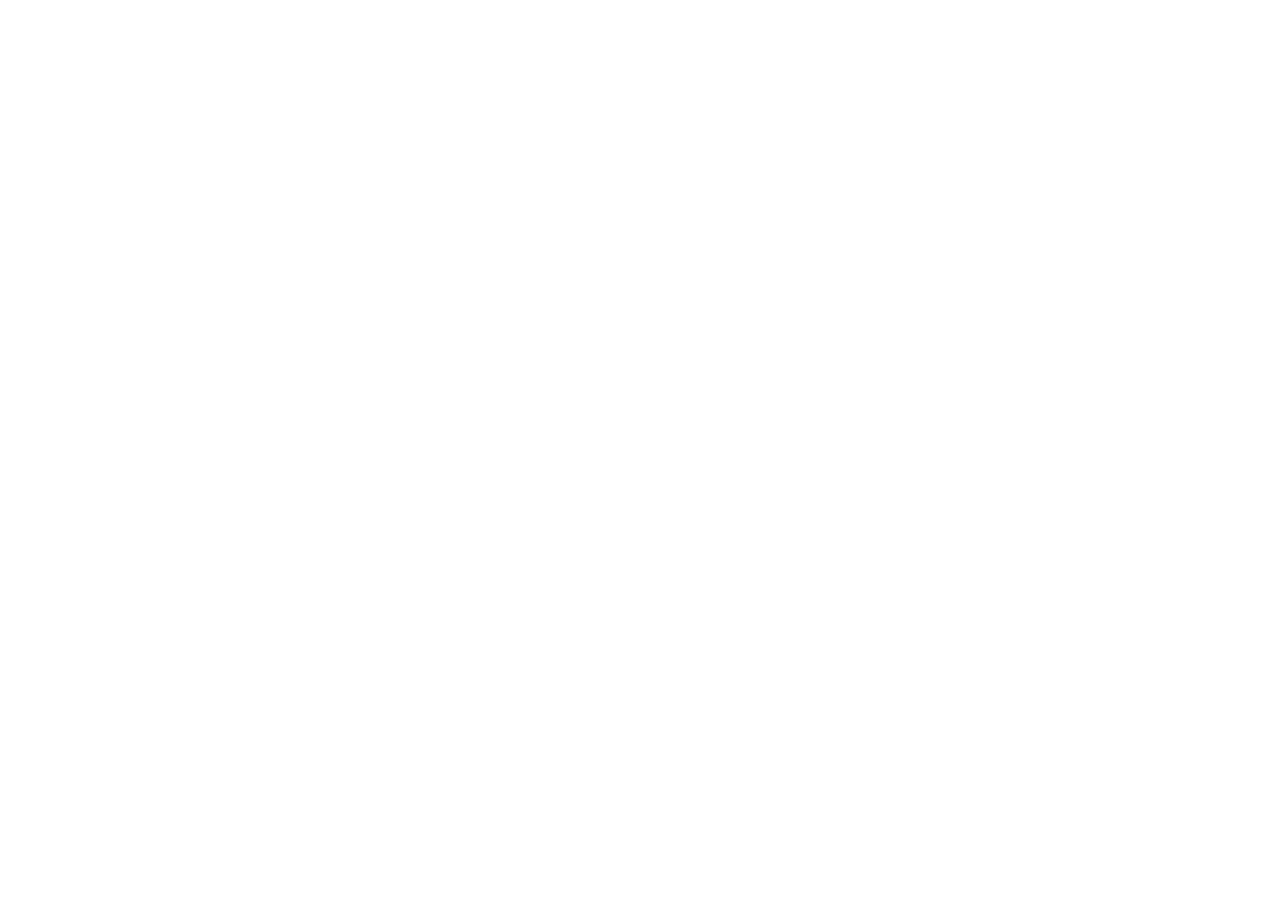
==== timeline/index.html @ 85aa08c3 "relative url fixes for github page" ====
<!DOCTYPE html>
<html>
    <head>
        <meta charset="utf-8" />
        <title>Timeline Portfolio | Tutorialzine Demo</title>

        <!-- The default timeline stylesheet -->
        <link rel="stylesheet" href="assets/css/timeline.css" />
        <!-- Our customizations to the theme -->
        <link rel="stylesheet" href="assets/css/styles.css" />

        <!-- Google Fonts -->
        <link rel="stylesheet" href="http://fonts.googleapis.com/css?family=Dancing+Script|Antic+Slab" />

        <!--[if lt IE 9]>
          <script src="http://html5shiv.googlecode.com/svn/trunk/html5.js"></script>
        <![endif]-->
    </head>

    <body>

		<div id="timeline">
			<!-- Timeline.js will genereate the markup here -->
		</div>

        <!-- JavaScript includes - jQuery, turn.js and our own script.js -->
		<script src="../js/jquery-1.7.2.min.js"></script>
		<script src="assets/js/timeline-min.js"></script>
		<script type="text/javascript">
            $(function(){

                var timeline = new VMM.Timeline();
                timeline.init("../json/milestones.json");

            });
        </script>

    </body>
</html>
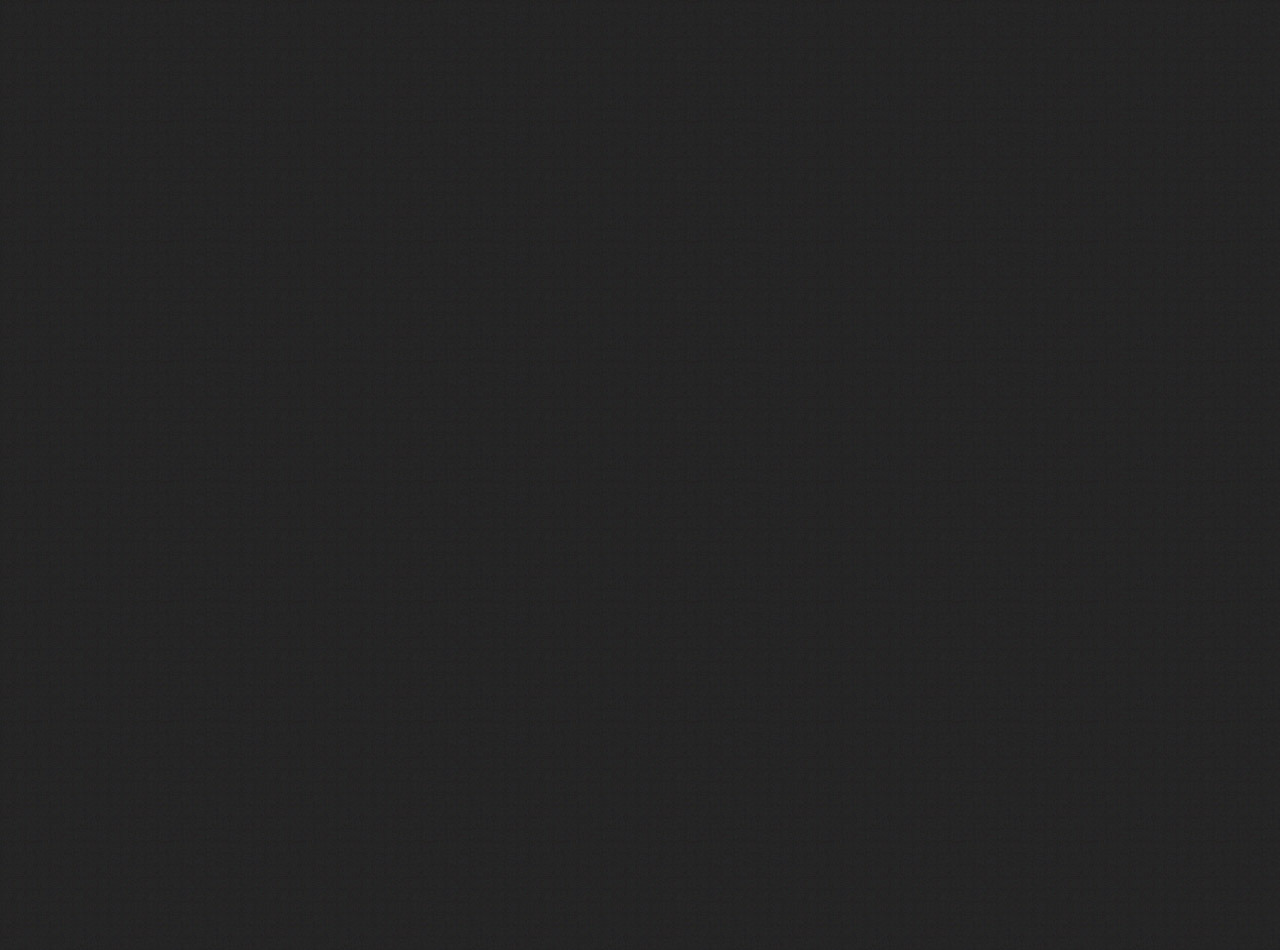
==== commit 72d8eb93: "center doen bottom, key shortcuts for milestones, up and down for slides, graph button fixes" ====
--- a/timeline/index.html
+++ b/timeline/index.html
@@ -27,10 +27,25 @@
 		<script src="../js/jquery-1.7.2.min.js"></script>
 		<script src="assets/js/timeline-min.js"></script>
 		<script type="text/javascript">
-            $(function(){
 
-                var timeline = new VMM.Timeline();
-                timeline.init("../json/milestones.json");
+        $(function(){
+
+            var timeline = new VMM.Timeline();
+            timeline.init("../json/milestones.json");
+
+            $(document).keyup(function(e){
+                if( e.keyCode == 37 || e.keyCode == 39){
+                    if ( e.keyCode == 37 ){
+                      VMM.fireEvent(".nav-previous","click", this.onPrevClick);
+                    }else if(e.keyCode == 39){
+                      VMM.fireEvent(".nav-next","click", this.onNextClick);
+                    }else{
+                      return;
+                    }
+                }else{
+                return;
+                }
+              });
 
             });
         </script>
--- a/timeline/assets/css/timeline.css
+++ b/timeline/assets/css/timeline.css
@@ -0,0 +1,137 @@
+#timeline h1,#timeline h2,#timeline h3,#timeline h4,#timeline h5,#timeline h6,#timeline p,#timeline blockquote,#timeline pre,#timeline a,#timeline abbr,#timeline acronym,#timeline address,#timeline cite,#timeline code,#timeline del,#timeline dfn,#timeline em,#timeline img,#timeline q,#timeline s,#timeline samp,#timeline small,#timeline strike,#timeline strong,#timeline sub,#timeline sup,#timeline tt,#timeline var,#timeline dd,#timeline dl,#timeline dt,#timeline li,#timeline ol,#timeline ul,#timeline fieldset,#timeline form,#timeline label,#timeline legend,#timeline button,#timeline table,#timeline caption,#timeline tbody,#timeline tfoot,#timeline thead,#timeline tr,#timeline th,#timeline td{margin:0;padding:0;border:0;font-weight:normal;font-style:normal;font-size:100%;line-height:1;font-family:inherit;}
+#timeline table{border-collapse:collapse;border-spacing:0;}
+#timeline ol,#timeline ul{list-style:none;}
+#timeline q:before,#timeline q:after,#timeline blockquote:before,#timeline blockquote:after{content:"";}
+#timeline a:focus{outline:thin dotted;}
+#timeline a:hover,#timeline a:active{outline:0;}
+#timeline article,#timeline aside,#timeline details,#timeline figcaption,#timeline figure,#timeline footer,#timeline header,#timeline hgroup,#timeline nav,#timeline section{display:block;}
+#timeline audio,#timeline canvas,#timeline video{display:inline-block;*display:inline;*zoom:1;}
+#timeline audio:not([controls]){display:none;}
+#timeline sub,#timeline sup{font-size:75%;line-height:0;position:relative;vertical-align:baseline;}
+#timeline sup{top:-0.5em;}
+#timeline sub{bottom:-0.25em;}
+#timeline img{border:0;-ms-interpolation-mode:bicubic;}
+#timeline button,#timeline input,#timeline select,#timeline textarea{font-size:100%;margin:0;vertical-align:baseline;*vertical-align:middle;}
+#timeline button,#timeline input{line-height:normal;*overflow:visible;}
+#timeline button::-moz-focus-inner,#timeline input::-moz-focus-inner{border:0;padding:0;}
+#timeline button,#timeline input[type="button"],#timeline input[type="reset"],#timeline input[type="submit"]{cursor:pointer;-webkit-appearance:button;}
+#timeline input[type="search"]{-webkit-appearance:textfield;-webkit-box-sizing:content-box;-moz-box-sizing:content-box;box-sizing:content-box;}
+#timeline input[type="search"]::-webkit-search-decoration{-webkit-appearance:none;}
+#timeline textarea{overflow:auto;vertical-align:top;}
+html,body{height:100%;padding:0px;margin:0px;}
+#timeline{width:100%;height:100%;padding:0px;margin:0px;background-color:#ffffff;position:absolute;overflow:hidden;}#timeline .feedback{position:absolute;display:table;overflow:hidden;top:0px;left:0px;z-index:2000;width:100%;height:100%;background-color:#e9e9e9;border:1px solid #cccccc;}#timeline .feedback .messege{display:table-cell;vertical-align:middle;font-size:28px;font-family:"Helvetica Neue",Helvetica,Arial,sans-serif;font-weight:bold;text-transform:uppercase;line-height:36px;width:75%;margin-left:auto;margin-right:auto;margin-top:auto;margin-bottom:auto;text-align:center;}
+#timeline .container.main{position:absolute;top:0px:	left:0px;padding-bottom:3px;width:auto;height:auto;margin:0px;clear:both;}
+#timeline img,#timeline embed,#timeline object,#timeline video,#timeline iframe{max-width:100%;}
+#timeline img{max-height:100%;border:1px solid #999999;}
+#timeline a{color:#0088cc;text-decoration:none;}
+#timeline a:hover{color:#005580;text-decoration:underline;}
+#timeline .twitter{text-align:left;font-family:"Helvetica Neue",Helvetica,Arial,sans-serif;background-color:#ffffff;margin-left:auto;margin-right:auto;margin-bottom:15px;clear:both;}#timeline .twitter blockquote{font-size:15px;line-height:20px;color:#666666;}#timeline .twitter blockquote p{font-size:28px;line-height:36px;margin-bottom:6px;padding-top:10px;background-color:#ffffff;font-family:"Georgia",Times New Roman,Times,serif;color:#000000;}
+#timeline .twitter blockquote .quote-mark{color:#666666;}
+#timeline .twitter .created-at{background-image:url(timeline.png);background-repeat:no-repeat;background-position:0 -889px;width:24px;height:24px;width:24px;height:24px;overflow:hidden;margin-left:15px;display:inline-block;float:right;filter:alpha(opacity=25);-khtml-opacity:0.25;-moz-opacity:0.25;opacity:0.25;}
+#timeline .twitter .created-at:hover{filter:alpha(opacity=100);-khtml-opacity:1;-moz-opacity:1;opacity:1;}
+#timeline .twitter .vcard{float:right;margin-bottom:15px;}#timeline .twitter .vcard a{color:#333333;}
+#timeline .twitter .vcard a:hover{text-decoration:none;}#timeline .twitter .vcard a:hover .fn{text-decoration:underline;}
+#timeline .twitter .vcard .fn,#timeline .twitter .vcard .nickname{padding-left:42px;}
+#timeline .twitter .vcard .fn{display:block;font-weight:bold;}
+#timeline .twitter .vcard .nickname{margin-top:3px;display:block;color:#666666;}
+#timeline .twitter .vcard .avatar{float:left;display:block;width:32px;height:32px;}#timeline .twitter .vcard .avatar img{-moz-border-radius:5px;-webkit-border-radius:5px;border-radius:5px;}
+#timeline .layout-media .twitter{max-width:70%;}
+#timeline .thumbnail{width:24px;height:24px;overflow:hidden;float:left;margin-right:5px;border:1px solid #cccccc;}
+#timeline .thumbnail.twitter{background-image:url(timeline.png);background-repeat:no-repeat;background-position:0 -889px;width:24px;height:24px;}
+#timeline .thumbnail.vimeo{background-image:url(timeline.png);background-repeat:no-repeat;background-position:0 -963px;width:24px;height:24px;}
+#timeline .thumbnail.youtube{background-image:url(timeline.png);background-repeat:no-repeat;background-position:0 -1111px;width:24px;height:24px;}
+#timeline .thumbnail.soundcloud{background-image:url(timeline.png);background-repeat:no-repeat;background-position:0 -659px;width:24px;height:24px;}
+#timeline .thumbnail.map{background-image:url(timeline.png);background-repeat:no-repeat;background-position:0 -514px;width:26px;height:21px;}
+#timeline .thumbnail.website{background-image:url(timeline.png);background-repeat:no-repeat;background-position:0 -1037px;width:24px;height:24px;}
+#timeline .zFront{z-index:500;}
+#timeline{}#timeline .feature{width:100%;}#timeline .feature .slider{width:100%;float:left;position:relative;z-index:10;padding-top:15px;-webkit-box-shadow:1px 1px 7px rgba(0, 0, 0, 0.3);-moz-box-shadow:1px 1px 7px rgba(0, 0, 0, 0.3);box-shadow:1px 1px 7px rgba(0, 0, 0, 0.3);}#timeline .feature .slider h2.date{line-height:24px;}
+#timeline .feature .slider .date a,#timeline .feature .slider .title a{color:#999999;}
+#timeline .feature .slider blockquote{font-size:28px;text-align:left;line-height:36px;margin-bottom:6px;padding-top:10px;background-color:#ffffff;font-family:"Georgia",Times New Roman,Times,serif;color:#000000;}
+.slider{width:100%;height:100%;overflow:hidden;}.slider .slider-container-mask{text-align:center;width:100%;height:100%;overflow:hidden;}.slider .slider-container-mask .slider-container{position:absolute;top:0px;left:-2160px;width:100%;height:100%;text-align:center;display:block;background-color:#ffffff;}.slider .slider-container-mask .slider-container .slider-item-container{display:table-cell;vertical-align:middle;}
+.slider img,.slider embed,.slider object,.slider video,.slider iframe{max-width:100%;}
+.slider .nav-previous,.slider .nav-next{position:absolute;top:0px;width:100px;color:#DBDBDB;font-size:11px;}.slider .nav-previous .nav-container,.slider .nav-next .nav-container{height:100px;position:absolute;}
+.slider .nav-previous .icon,.slider .nav-next .icon{margin-bottom:15px;}
+.slider .nav-previous { margin-left: 60px;}
+.slider .nav-next { margin-left: -60px;}
+.slider .nav-previous .date,.slider .nav-next .date{font-family:"Helvetica Neue",Helvetica,Arial,sans-serif;font-size:15px;font-weight:bold;line-height:#e9e9e9;text-transform:uppercase;margin-bottom:5px;}
+.slider .nav-previous .date,.slider .nav-next .date,.slider .nav-previous .title,.slider .nav-next .title{line-height:14px;}.slider .nav-previous .date a,.slider .nav-next .date a,.slider .nav-previous .title a,.slider .nav-next .title a{color:#999999;}
+.slider .nav-previous .date small,.slider .nav-next .date small,.slider .nav-previous .title small,.slider .nav-next .title small{display:none;}
+.slider .nav-previous:hover,.slider .nav-next:hover{color:#333333;cursor:pointer;}
+.slider .nav-previous{float:left;text-align:left;}.slider .nav-previous .icon{margin-left:10px;padding-left:20px;background:url([data-uri]) no-repeat scroll 0% 50%;}
+.slider .nav-previous .date,.slider .nav-previous .title{text-align:left;padding-left:10px;}
+.slider .nav-previous:hover .icon{margin-left:5px;padding-left:20px;}
+.slider .nav-next{float:right;text-align:right;}.slider .nav-next .icon{margin-right:10px;padding-right:20px;background:url([data-uri]) no-repeat scroll 100% 50%;}
+.slider .nav-next .date,.slider .nav-next .title{text-align:right;padding-right:10px;}
+.slider .nav-next:hover .icon{margin-right:5px;padding-right:20px;}
+.slider .slider-item{position:absolute;width:700px;height:100%;padding:0px;margin:0px;overflow:hidden;display:table;}.slider .slider-item .content{display:table-cell;vertical-align:middle;}.slider .slider-item .content .content-container{display:table;vertical-align:middle;}.slider .slider-item .content .content-container .text{width:40%;max-width:50%;min-width:120px;display:table-cell;vertical-align:middle;}.slider .slider-item .content .content-container .text .container{display:table-cell;vertical-align:middle;text-align:left;padding-right:15px;}
+.slider .slider-item .content .content-container .media{width:100%;min-width:50%;float:left;}.slider .slider-item .content .content-container .media .media-wrapper{margin-left:auto;margin-right:auto;}.slider .slider-item .content .content-container .media .media-wrapper .media-container{display:inline-block;overflow:hidden;line-height:0px;padding:0px;}.slider .slider-item .content .content-container .media .media-wrapper .media-container img,.slider .slider-item .content .content-container .media .media-wrapper .media-container iframe{border:1px solid #cccccc;}
+.slider .slider-item .content .content-container .media .media-wrapper .media-container .credit,.slider .slider-item .content .content-container .media .media-wrapper .media-container .caption{font-family:"Helvetica Neue",Helvetica,Arial,sans-serif;}
+.slider .slider-item .content .content-container .media .media-wrapper .media-container .credit{color:#999999;text-align:right;font-size:10px;line-height:10px;display:block;margin:0 auto;margin-top:4px;}
+.slider .slider-item .content .content-container .media .media-wrapper .media-container .caption{text-align:left;margin-top:10px;color:#666666;font-size:11px;line-height:14px;}
+.slider .slider-item .content .content-container .media.text-media .media-wrapper .media-container{border:none;background-color:#ffffff;}
+.slider .slider-item .content .content-container.layout-text{width:100%;}.slider .slider-item .content .content-container.layout-text .text{width:100%;max-width:100%;}.slider .slider-item .content .content-container.layout-text .text .container{display:block;vertical-align:middle;text-align:left;padding:0px;width:60%;text-align:left;margin-left:auto;margin-right:auto;}
+.slider .slider-item .content .content-container.layout-media{width:100%;}.slider .slider-item .content .content-container.layout-media .text{width:100%;height:100%;max-width:100%;display:block;text-align:center;}.slider .slider-item .content .content-container.layout-media .text .container{display:block;text-align:center;width:100%;margin-left:none;margin-right:none;}
+.slider .slider-item .content .content-container.layout-media .media{width:100%;min-width:50%;float:none;}.slider .slider-item .content .content-container.layout-media .media .media-wrapper{display:block;}.slider .slider-item .content .content-container.layout-media .media .media-wrapper .media-container{margin-left:auto;margin-right:auto;overflow:hidden;line-height:0px;padding:0px;}
+#timeline .navigation{clear:both;cursor:move;width:100%;height:200px;border-top:1px solid #cccccc;position:relative;}#timeline .navigation .toolbar{position:absolute;top:45px;left:0px;z-index:1000;background-color:#ffffff;border:1px solid #cccccc;-webkit-box-shadow:1px 1px 0px rgba(0, 0, 0, 0.2);-moz-box-shadow:1px 1px 0px rgba(0, 0, 0, 0.2);box-shadow:1px 1px 0px rgba(0, 0, 0, 0.2);}#timeline .navigation .toolbar .zoom-in,#timeline .navigation .toolbar .zoom-out,#timeline .navigation .toolbar .back-home{font-family:"Helvetica Neue",Helvetica,Arial,sans-serif;font-size:10px;font-weight:normal;line-height:20px;top:0px;z-index:1000;width:18px;height:18px;color:#333333;text-align:center;font-weight:bold;border:1px solid #ffffff;padding:5px;filter:alpha(opacity=50);-khtml-opacity:0.5;-moz-opacity:0.5;opacity:0.5;}
+#timeline .navigation .toolbar .zoom-in:hover,#timeline .navigation .toolbar .zoom-out:hover,#timeline .navigation .toolbar .back-home:hover{color:#0088cc;cursor:pointer;filter:alpha(opacity=100);-khtml-opacity:1;-moz-opacity:1;opacity:1;}
+#timeline .navigation .toolbar .zoom-in .icon{background-image:url(timeline.png);background-repeat:no-repeat;background-position:0 -1507px;width:16px;height:16px;}
+#timeline .navigation .toolbar .zoom-out .icon{background-image:url(timeline.png);background-repeat:no-repeat;background-position:0 -1647px;width:16px;height:16px;}
+#timeline .navigation .toolbar .back-home .icon{background-image:url(timeline.png);background-repeat:no-repeat;background-position:0 -1303px;width:16px;height:12px;}
+#timeline .navigation .timenav-background{position:absolute;cursor:move;top:0px;left:0px;height:150px;width:100%;background-color:#e9e9e9;}#timeline .navigation .timenav-background .timenav-interval-background{position:absolute;top:151px;left:0px;background:#ffffff;width:100%;height:49px;}#timeline .navigation .timenav-background .timenav-interval-background .top-highlight{position:absolute;top:-1px;left:0px;z-index:30;width:100%;height:1px;background:#ffffff;filter:alpha(opacity=50);-khtml-opacity:0.5;-moz-opacity:0.5;opacity:0.5;-webkit-box-shadow:1px 1px 5px rgba(0, 0, 0, 0.2);-moz-box-shadow:1px 1px 5px rgba(0, 0, 0, 0.2);box-shadow:1px 1px 5px rgba(0, 0, 0, 0.2);}
+#timeline .navigation .timenav-background .timenav-line{position:absolute;top:0px;left:50%;width:3px;height:150px;background:#0088cc;z-index:500;-webkit-box-shadow:1px 1px 7px rgba(0, 0, 0, 0.3);-moz-box-shadow:1px 1px 7px rgba(0, 0, 0, 0.3);box-shadow:1px 1px 7px rgba(0, 0, 0, 0.3);}
+#timeline .navigation .timenav{position:absolute;top:0px;left:-250px;z-index:1;}#timeline .navigation .timenav .content{position:relative;}#timeline .navigation .timenav .content .marker.start{display:none;}
+#timeline .navigation .timenav .content .marker.active .dot{background:#0088cc;z-index:200;}
+#timeline .navigation .timenav .content .marker.active .line{z-index:199;background:#0088cc;width:1px;}#timeline .navigation .timenav .content .marker.active .line .event-line{background:#0088cc;filter:alpha(opacity=75);-khtml-opacity:0.75;-moz-opacity:0.75;opacity:0.75;}
+#timeline .navigation .timenav .content .marker.active .flag{z-index:200;background-image:url(timeline.png);background-repeat:no-repeat;background-position:0 -110px;width:153px;height:60px;}#timeline .navigation .timenav .content .marker.active .flag .flag-content h3{color:#0088cc;}
+#timeline .navigation .timenav .content .marker.active .flag.row1,#timeline .navigation .timenav .content .marker.active .flag.row2,#timeline .navigation .timenav .content .marker.active .flag.row3{z-index:200;}
+#timeline .navigation .timenav .content .marker.active:hover{cursor:default;}#timeline .navigation .timenav .content .marker.active:hover .flag .flag-content h3{color:#0088cc;}
+#timeline .navigation .timenav .content .marker.active:hover .flag .flag-content h4{color:#999999;}
+#timeline .navigation .timenav .content .marker:hover .line{z-index:500;background:#999999;}
+#timeline .navigation .timenav .content .marker{position:absolute;top:0px;left:150px;display:block;}#timeline .navigation .timenav .content .marker .dot{position:absolute;top:150px;left:0px;display:block;width:6px;height:6px;background:#333333;-webkit-border-radius:3px;-moz-border-radius:3px;border-radius:3px;z-index:21;}
+#timeline .navigation .timenav .content .marker .line{position:absolute;top:0px;left:3px;width:1px;height:150px;background:#cccccc;z-index:22;}#timeline .navigation .timenav .content .marker .line .event-line{position:absolute;z-index:22;left:0px;height:1px;width:1px;background:#0088cc;filter:alpha(opacity=15);-khtml-opacity:0.15;-moz-opacity:0.15;opacity:0.15;}
+#timeline .navigation .timenav .content .marker .flag{position:absolute;top:15px;left:3px;padding:0px;display:block;z-index:23;width:153px;height:56px;background-image:url(timeline.png);background-repeat:no-repeat;background-position:0 0;width:153px;height:60px;}#timeline .navigation .timenav .content .marker .flag .flag-content{padding:5px 7px 2px 5px;overflow:hidden;height:33px;}#timeline .navigation .timenav .content .marker .flag .flag-content h3{font-family:"Helvetica Neue",Helvetica,Arial,sans-serif;font-size:15px;font-weight:bold;line-height:20px;font-size:11px;line-height:11px;color:#999999;margin-bottom:2px;}#timeline .navigation .timenav .content .marker .flag .flag-content h3 small{display:none;}
+#timeline .navigation .timenav .content .marker .flag .flag-content h4{display:none;font-family:"Helvetica Neue",Helvetica,Arial,sans-serif;font-size:15px;font-weight:normal;line-height:20px;font-size:10px;line-height:10px;color:#aaaaaa;}#timeline .navigation .timenav .content .marker .flag .flag-content h4 small{display:none;}
+#timeline .navigation .timenav .content .marker .flag .flag-content .thumbnail{margin-bottom:15px;}
+#timeline .navigation .timenav .content .marker .flag:hover{cursor:pointer;background-image:url(timeline.png);background-repeat:no-repeat;background-position:0 -110px;width:153px;height:60px;}#timeline .navigation .timenav .content .marker .flag:hover .flag-content h3{color:#333333;}
+#timeline .navigation .timenav .content .marker .flag:hover .flag-content h4{color:#aaaaaa;}
+#timeline .navigation .timenav .content .marker .flag.row1{z-index:25;top:48px;}
+#timeline .navigation .timenav .content .marker .flag.row2{z-index:24;top:96px;}
+#timeline .navigation .timenav .content .marker .flag.row3{z-index:23;top:1px;}
+#timeline .navigation .timenav .content .marker .flag.zFront{z-index:100;}
+#timeline .navigation .timenav .content .era{position:absolute;top:138px;left:150px;height:12px;display:block;background:#0088cc;overflow:hidden;border-left:1px solid #cccccc;border-right:1px solid #cccccc;border-top:1px solid #cccccc;filter:alpha(opacity=75);-khtml-opacity:0.75;-moz-opacity:0.75;opacity:0.75;-moz-border-radius-topleft:7px;-webkit-border-top-left-radius:7px;border-top-left-radius:7px;-moz-border-radius-topright:7px;-webkit-border-top-right-radius:7px;border-top-right-radius:7px;z-index:-10;}#timeline .navigation .timenav .content .era h3{font-family:"Helvetica Neue",Helvetica,Arial,sans-serif;font-size:10px;font-weight:bold;line-height:10px;color:#ffffff;position:absolute;top:-1px;left:9px;}
+#timeline .navigation .timenav .time{position:absolute;left:0px;top:150px;height:50px;background-color:#ffffff;}#timeline .navigation .timenav .time .time-interval-minor{height:6px;white-space:nowrap;position:absolute;top:-9px;left:8px;z-index:10;}#timeline .navigation .timenav .time .time-interval-minor .minor{position:relative;top:0px;display:inline-block;background-image:url([data-uri]);width:100px;height:6px;background-position:center top;white-space:nowrap;color:#666666;margin-top:0px;padding-top:0px;}
+#timeline .navigation .timenav .time .time-interval{white-space:nowrap;position:absolute;top:5px;left:0px;}#timeline .navigation .timenav .time .time-interval div{background-image:url([data-uri]);background-position:left top;background-repeat:no-repeat;padding-top:3px;position:absolute;height:3px;left:0px;display:block;font-family:"Helvetica Neue",Helvetica,Arial,sans-serif;font-size:10px;font-weight:normal;line-height:20px;text-transform:uppercase;text-align:left;text-indent:0px;white-space:nowrap;color:#666666;margin-left:0px;margin-right:0px;margin-top:1px;z-index:2;}#timeline .navigation .timenav .time .time-interval div strong{font-weight:bold;color:#000000;}
+#timeline .navigation .timenav .time .time-interval-major{white-space:nowrap;position:absolute;top:5px;left:0px;}#timeline .navigation .timenav .time .time-interval-major div{background-image:url([data-uri]);background-position:left top;background-repeat:no-repeat;padding-top:15px;position:absolute;height:15px;left:0px;display:block;font-family:"Helvetica Neue",Helvetica,Arial,sans-serif;font-size:12px;font-weight:bold;line-height:20px;text-transform:uppercase;text-align:left;text-indent:0px;white-space:nowrap;color:#333333;margin-left:0px;margin-right:0px;margin-top:1px;z-index:5;}#timeline .navigation .timenav .time .time-interval-major div strong{font-weight:bold;color:#000000;}
+#timeline{font-family:"Georgia",Times New Roman,Times,serif;-webkit-font-smoothing:antialiased;-webkit-text-size-adjust:100%;font-size:15px;font-weight:normal;line-height:20px;}#timeline p{font-size:15px;font-weight:normal;line-height:20px;margin-bottom:20px;color:#666666;}#timeline p small{font-size:13px;}
+#timeline p:first-child{margin-top:20px;}
+#timeline .navigation p{color:#999999;}
+#timeline .feature h3,#timeline .feature h4,#timeline .feature h5,#timeline .feature h6{margin-bottom:15px;}
+#timeline .feature p{color:#666666;}
+#timeline h1,#timeline h2,#timeline h3,#timeline h4,#timeline h5,#timeline h6{font-weight:normal;color:#000000;text-transform:none;}#timeline h1 a,#timeline h2 a,#timeline h3 a,#timeline h4 a,#timeline h5 a,#timeline h6 a{color:#999999;}
+#timeline h1 small,#timeline h2 small,#timeline h3 small,#timeline h4 small,#timeline h5 small,#timeline h6 small{color:#999999;}
+#timeline h1.date,#timeline h2.date,#timeline h3.date,#timeline h4.date,#timeline h5.date,#timeline h6.date{font-family:"Helvetica Neue",Helvetica,Arial,sans-serif;font-weight:bold;}
+#timeline h2.start{font-size:42px;line-height:44px;}
+#timeline h1{margin-bottom:15px;font-size:32px;line-height:34px;}#timeline h1 small{font-size:18px;}
+#timeline h2{margin-bottom:15px;font-size:28px;line-height:30px;}#timeline h2 small{font-size:14px;line-height:16px;}
+#timeline h3,#timeline h4,#timeline h5,#timeline h6{line-height:40px;}#timeline h3 .active,#timeline h4 .active,#timeline h5 .active,#timeline h6 .active{color:#0088cc;}
+#timeline h3{font-size:24px;line-height:26px;}#timeline h3 small{font-size:14px;}
+#timeline h4{font-size:16px;line-height:18px;}#timeline h4 small{font-size:12px;}
+#timeline h5{font-size:14px;line-height:16px;}
+#timeline h6{font-size:13px;line-height:14px;text-transform:uppercase;}
+#timeline strong{font-weight:bold;}
+#timeline Q{quotes:'„' '“';font-style:italic;}
+#timeline .credit,#timeline .caption{font-family:"Helvetica Neue",Helvetica,Arial,sans-serif;}
+#timeline .credit{color:#999999;text-align:right;font-size:10px;line-height:10px;display:block;margin:0 auto;clear:both;}
+#timeline .caption{text-align:left;margin-top:5px;color:#666666;font-size:11px;line-height:14px;clear:both;}
+.tooltip{position:absolute;z-index:1020;display:block;visibility:visible;padding:5px;opacity:0;filter:alpha(opacity=0);font-family:"Helvetica Neue",Helvetica,Arial,sans-serif;font-size:15px;font-weight:bold;line-height:20px;font-size:12px;line-height:12px;}
+.tooltip.in{opacity:0.8;filter:alpha(opacity=80);}
+.tooltip.top{margin-top:-2px;}
+.tooltip.right{margin-left:2px;}
+.tooltip.bottom{margin-top:2px;}
+.tooltip.left{margin-left:-2px;}
+.tooltip.top .tooltip-arrow{bottom:0;left:50%;margin-left:-5px;border-left:5px solid transparent;border-right:5px solid transparent;border-top:5px solid #000000;}
+.tooltip.left .tooltip-arrow{top:50%;right:0;margin-top:-5px;border-top:5px solid transparent;border-bottom:5px solid transparent;border-left:5px solid #000000;}
+.tooltip.bottom .tooltip-arrow{top:0;left:50%;margin-left:-5px;border-left:5px solid transparent;border-right:5px solid transparent;border-bottom:5px solid #000000;}
+.tooltip.right .tooltip-arrow{top:50%;left:0;margin-top:-5px;border-top:5px solid transparent;border-bottom:5px solid transparent;border-right:5px solid #000000;}
+.tooltip-inner{max-width:200px;padding:3px 8px;color:#ffffff;text-align:center;text-decoration:none;background-color:#000000;-webkit-border-radius:4px;-moz-border-radius:4px;border-radius:4px;}
+.tooltip-arrow{position:absolute;width:0;height:0;}
--- a/timeline/assets/css/styles.css
+++ b/timeline/assets/css/styles.css
@@ -0,0 +1,298 @@
+/*-------------------------
+	Simple reset
+--------------------------*/
+
+
+*{
+	margin:0;
+	padding:0;
+}
+
+
+/*-------------------------
+	General Styles
+--------------------------*/
+
+
+html{
+	background:url('../img/page_bg.jpg') repeat #191919;
+}
+
+
+body{
+	min-height: 700px;
+    padding: 0 0 50px;
+	font:14px/1.3 'Segoe UI',Arial, sans-serif;
+	overflow:hidden;
+}
+
+a, a:visited {
+	text-decoration:none;
+	outline:none;
+	color:#54a6de;
+}
+
+a:hover{
+	text-decoration:underline;
+}
+
+section, footer, header{
+	display: block;
+}
+
+
+/*----------------------------
+	Styling the timeline
+-----------------------------*/
+
+
+#timeline{
+	background:none;
+}
+
+.slider .slider-container-mask .slider-container{
+	background:none;
+}
+
+#timeline div.navigation{
+    background: url('../img/timeline_bg.jpg') repeat;
+    border-top:none;
+}
+
+/* Creating the 3D effect for the timeline navigation */
+
+#timeline div.navigation:before{
+	position:absolute;
+	content:'';
+	height:40px;
+	width:100%;
+	left:0;
+	top:-40px;
+	background: url('../img/timeline_bg.jpg') repeat;
+}
+
+#timeline div.navigation:after{
+	position:absolute;
+	content:'';
+	height:10px;
+	width:100%;
+	left:0;
+	top:-40px;
+	background:repeat-x;
+
+	background-image: linear-gradient(bottom, #434446 0%, #363839 100%);
+	background-image: -o-linear-gradient(bottom, #434446 0%, #363839 100%);
+	background-image: -moz-linear-gradient(bottom, #434446 0%, #363839 100%);
+	background-image: -webkit-linear-gradient(bottom, #434446 0%, #363839 100%);
+	background-image: -ms-linear-gradient(bottom, #434446 0%, #363839 100%);
+}
+
+
+/* Adding a darker background to the timeline navigation */
+
+#timeline div.timenav-background{
+	background-color:#222 !important;
+ 	background-color:rgba(0,0,0,0.4) !important;
+
+}
+
+#timeline .navigation .timenav-background .timenav-interval-background{
+	background:none;
+}
+
+#timeline .top-highlight{
+	background-color:transparent !important;
+}
+
+/* The zoom-in / zoom-out toolbar */
+
+#timeline .toolbar{
+	border:none !important;
+	background-color: #202222 !important;
+}
+
+#timeline .toolbar div{
+	border:none !important;
+}
+
+/* Styling the timeline numbers on the bottom */
+
+#timeline .navigation .timenav .time .time-interval-minor .minor{
+	margin-left:-1px;
+}
+
+#timeline .navigation .timenav .time .time-interval div{
+	color: #CCCCCC;
+}
+
+/* The vertical lines */
+
+#timeline .navigation .timenav .content .marker .line {
+	background: #242828;
+	box-shadow: 1px 0 0 rgba(255, 255, 255, 0.05);
+}
+
+#timeline .navigation .timenav .content .marker .dot {
+	background: none repeat scroll 0 0 #FFFFFF;
+	border-radius: 3px 3px 3px 3px;
+}
+
+/* The previous / next arrows & labels */
+
+.slider .nav-previous .icon {
+	background: url("timeline.png") no-repeat scroll 0 -293px transparent;
+}
+
+.slider .nav-previous,.slider .nav-next{
+	font-family:'Segoe UI',sans-serif;
+}
+
+.slider .nav-previous {
+	margin-left: 20px;
+}
+
+.slider .nav-next {
+	margin-left: -60px;
+}
+
+.slider .nav-next .icon {
+	background: url("timeline.png") no-repeat scroll 72px -221px transparent;
+	width: 70px !important;
+}
+
+.slider .nav-next:hover .icon{
+	position:relative;
+	right:-5px;
+}
+
+.slider .nav-previous:hover, .slider .nav-next:hover {
+    color: #666;
+    cursor: pointer;
+}
+
+#timeline .thumbnail {
+	border: medium none;
+}
+
+/* Color of the headings */
+
+#timeline h1, #timeline h2, #timeline h3, #timeline h4, #timeline h5, #timeline h6{
+	color:#ddd;
+}
+
+/* The loading screen */
+
+#timeline .feedback {
+	background-color: #222222;
+	box-shadow: 0 0 30px rgba(0, 0, 0, 0.2) inset;
+	border:none;
+}
+
+#timeline .feedback div{
+	color: #AAAAAA;
+	font-size: 14px !important;
+	font-weight: normal;
+}
+
+
+/*----------------------------
+	The Slides
+-----------------------------*/
+
+
+#timeline .slider-item h2,
+#timeline .slider-item h3{
+	font-family:'Antic Slab','Segoe UI',sans-serif;
+}
+
+#timeline .slider-item h2{
+	color:#fff;
+}
+
+#timeline .slider-item p{
+	font-family:'Segoe UI',sans-serif;
+}
+
+
+#timeline .slider-item img,
+#timeline .slider-item iframe{
+	border:none;
+}
+
+#timeline .slider-item img {
+	border-radius: 50%;
+	max-height: 400px!important;
+	height: 360px;
+	border: 3px dotted rgba(222,222,222,.8);
+	width: 360px;
+	padding: 10px;
+}
+
+/* Customizing the first slide - the cover */
+
+#timeline .slider-item:nth-child(1) h2{
+	font:normal 30px/1 'Antic Slab','Segoe UI',sans-serif;
+	background:rgba(0,0,0,0.3);
+	white-space: nowrap;
+	padding:10px 5px 5px 20px;
+	position:relative;
+	right:-60px;
+	z-index:10;
+}
+
+#timeline .slider-item:nth-child(1) p i{
+	font:normal normal 30px 'Dancing Script','Segoe UI',sans-serif;
+	background:rgba(0,0,0,0.3);
+	white-space: nowrap;
+	padding:5px 20px;
+	position:relative;
+	right:-60px;
+	z-index:10;
+}
+
+#timeline .slider-item:nth-child(1) p .c1{
+	color:#1bdff0;
+}
+
+#timeline .slider-item:nth-child(1) p .c2{
+	color:#c92fe6;
+}
+
+#timeline .slider-item:nth-child(1) .media-container {
+	left: -30px;
+	position: relative;
+	z-index: 1;
+}
+
+#timeline .slider-item:nth-child(1) .credit{
+	text-align: center;
+}
+
+
+/*----------------------------
+	Back to Tzine header
+-----------------------------*/
+
+
+header{
+	width:267px;
+	height:48px;
+	position:fixed;
+	top:0;
+	left:50%;
+	margin-left: -440px;
+	z-index: 1000;
+	box-shadow: 0 0 2px #000000;
+}
+
+header a{
+	border:none !important;
+	text-indent:-9999px;
+	overflow:hidden;
+	position:absolute;
+	top:0;
+	left:0;
+	width:100%;
+	height:100%;
+	background:url('../img/download_on_tutorialzine.jpg') no-repeat;
+}